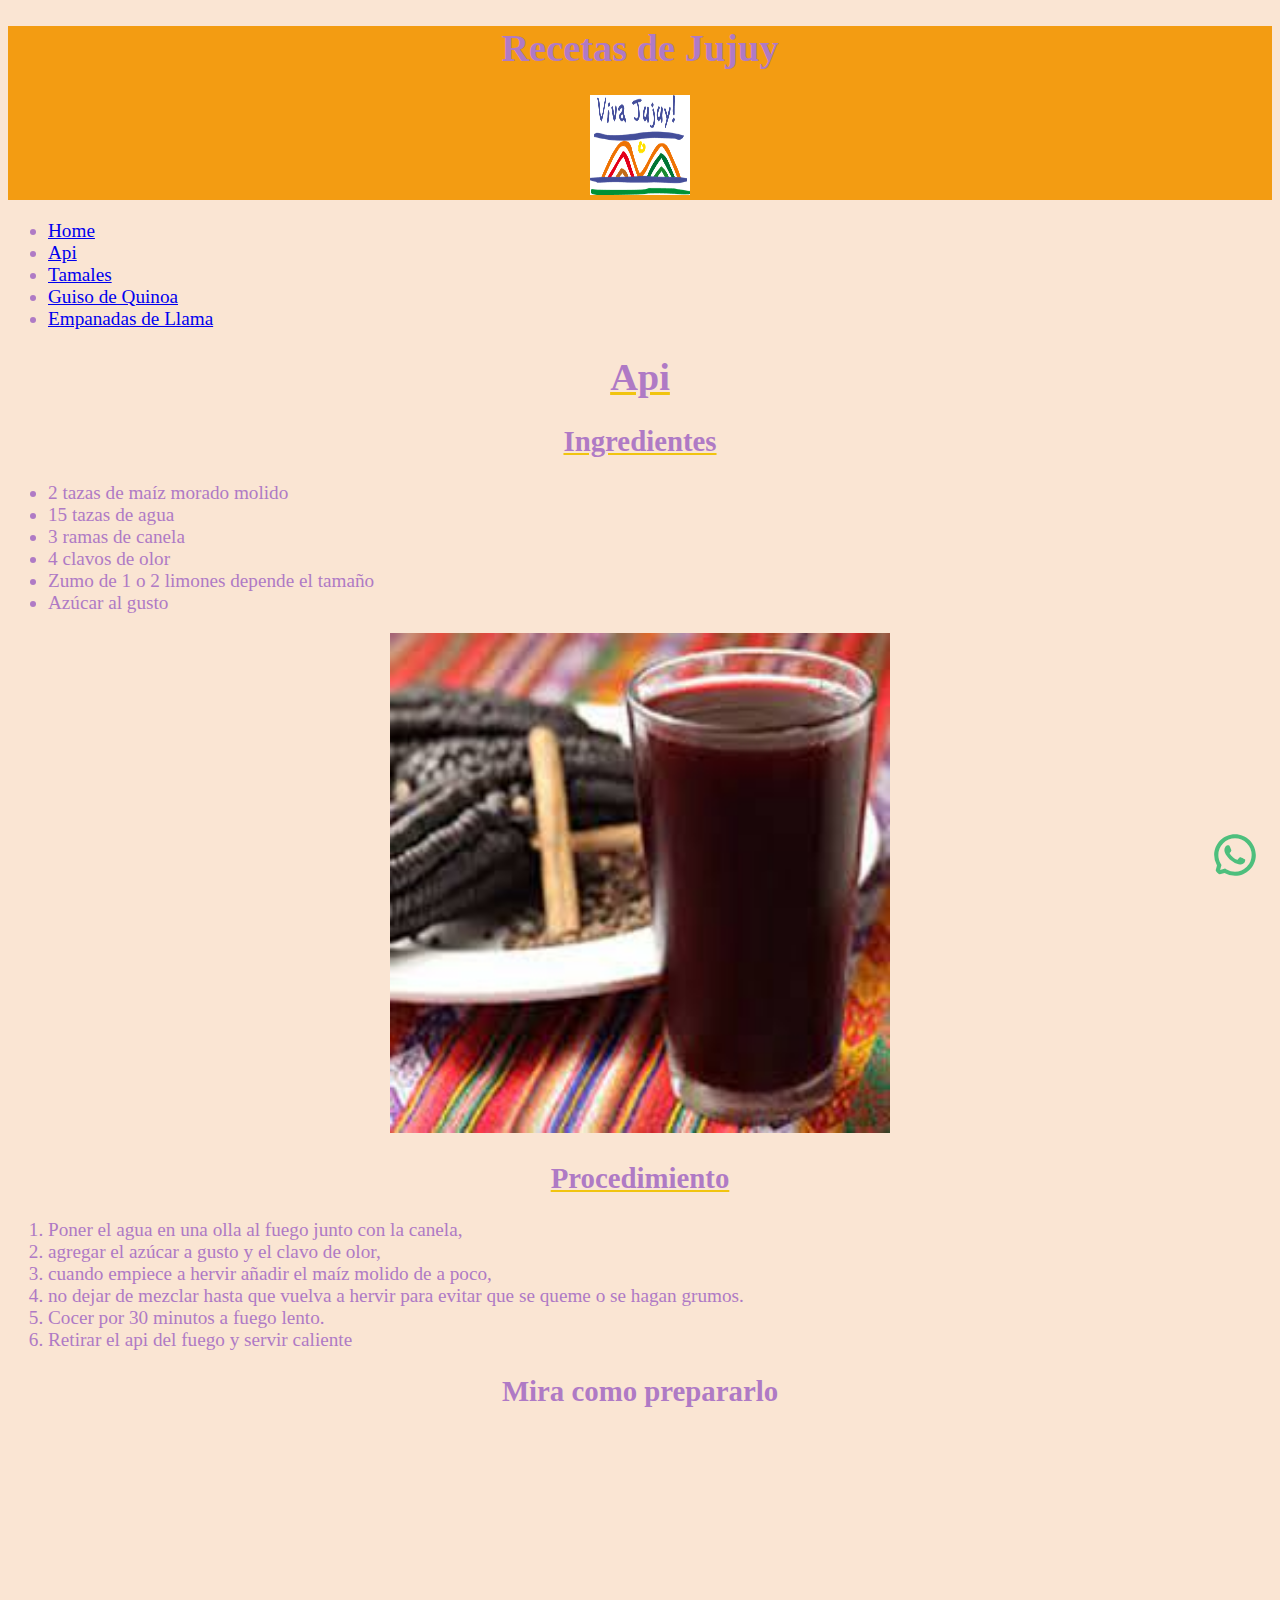
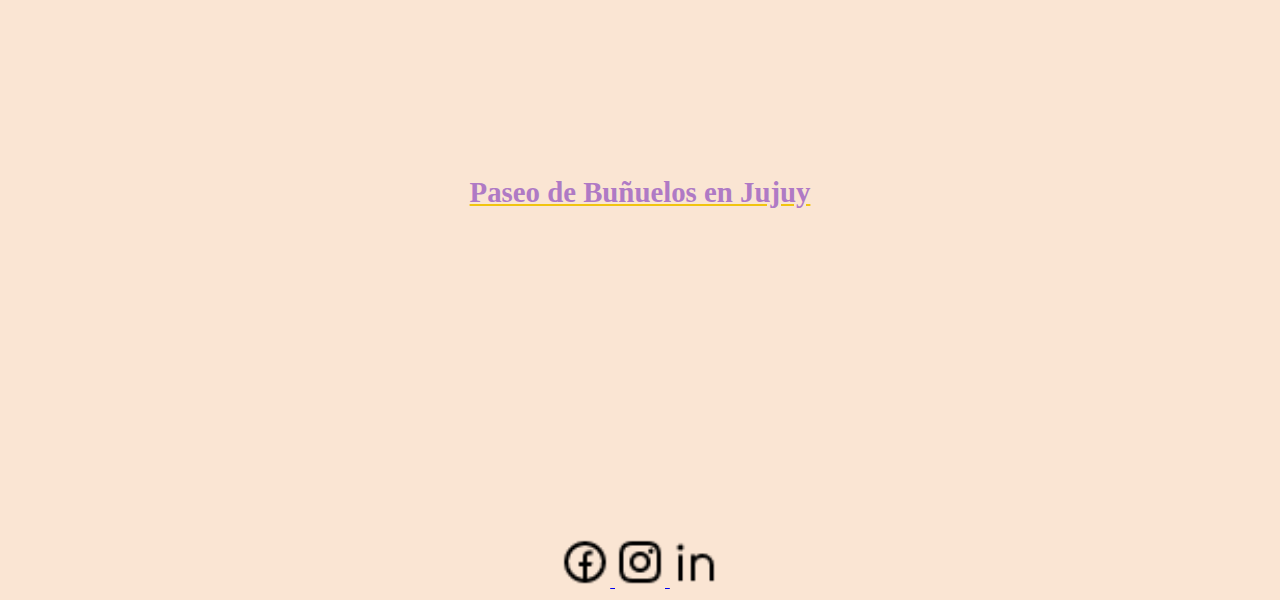
==== api.html @ bd450a4c "Add files via upload" ====
<!DOCTYPE html>
<html lang="en">
<head>
    <meta charset="UTF-8">
    <meta http-equiv="X-UA-Compatible" content="IE=edge">
    <meta name="viewport" content="width=device-width, initial-scale=1.0">
    <title>Api</title>
    <link rel="stylesheet" href="css/main.css">
</head>
<body>
    <header>
            <h1>Recetas de Jujuy</h1>
            <img class="logo"src="./imagenes/logo.png" alt="Jujuy"> 
    </header>
    <nav class="navbar">
        <ul>
            <li>
                <a href="index.html" target="_blank">Home</a>
            </li>
            <li>
                <a href="api.html" target="_blank"> Api</a>
            </li>
            <li>
                <a href="tamales.html" target="_blank">Tamales</a>
            </li>
            <li>    
                <a href="guisodequinoa.html" target="_blank">Guiso de Quinoa</a>
            </li>
            <li>
                <a href="empanadasdellama.html" target="_blank">Empanadas de Llama</a>
            </li>
        </ul>
    
    </nav>
        <main>
            <a href="https://wa.me/5491122542089" target="_blank">
                <img class="whatsapp"src="./imagenes/whatsapp.svg" alt="whatsapp"> 
            </a>
            <h1 class="titulos">
                Api
            </h1>
            
            <section>
                <h2 class="titulos">
                    Ingredientes
                    </h2>
                    <ul class="izquierda">
            
                        <li>2 tazas de maíz morado molido</li> 
                        <li>15 tazas de agua</li> 
                        <li>3 ramas de canela</li>
                        <li>4 clavos de olor</li>
                        <li>Zumo de 1 o 2 limones depende el tamaño</li>
                        <li>Azúcar al gusto</li> 
                    </ul>
            </section>
            <aside>
                <img src="./imagenes/api.jfif" alt="Api">
            </aside>
            <section>
                <h2 class="titulos">Procedimiento</h2>
                <ol class="izquierda">
                    <li>Poner el agua en una olla al fuego junto con la canela,</li>
                    <li>agregar el azúcar a gusto y el clavo de olor, </li>
                    <li>cuando empiece a hervir añadir el maíz molido de a poco,</li>   
                    <li>no dejar de mezclar hasta que vuelva a hervir para evitar que se queme o se hagan grumos.</li>
                    <li>Cocer por 30 minutos a fuego lento.</li>
                    <li>Retirar el api del fuego y servir caliente</li>
                </ol>
            </section>
            <section>
                <h2>
                    Mira como prepararlo
                </h2>
                <iframe width="560" height="315" src="https://www.youtube.com/embed/NqSao7ywFlk" title="YouTube video player" frameborder="0" allow="accelerometer; autoplay; clipboard-write; encrypted-media; gyroscope; picture-in-picture" allowfullscreen></iframe>
            </section>
            <section>
                <h2 class="titulos">Paseo de Buñuelos en Jujuy
                </h2>
                <iframe src="https://www.google.com/maps/embed?pb=!1m23!1m12!1m3!1d116282.1788051836!2d-65.33990725931083!3d-24.387630900681643!2m3!1f0!2f0!3f0!3m2!1i1024!2i768!4f13.1!4m8!3e6!4m0!4m5!1s0x941baf052be5739f%3A0x6adf3238d4bdc7eb!2sRP42%201000%2C%20El%20Carmen%2C%20Jujuy!3m2!1d-24.387646999999998!2d-65.2698669!5e0!3m2!1ses-419!2sar!4v1667244451143!5m2!1ses-419!2sar" width="400" height="300" style="border:0;" allowfullscreen="" loading="lazy" referrerpolicy="no-referrer-when-downgrade"></iframe>
            </section> 
    
        </main>
        <footer>
            <a href="https://www.facebook.com//" target="_blank">
                <img  class="redes" src="./imagenes/facebook.png " alt="facebook">
            </a>
            <a href="https://www.instagram.com/del_huerto_/" target="_blank">
                <img class="redes" src="./imagenes/instagram.png " alt="instagram">
            </a>
            <a href="https://www.linkedin.com/in/anahi-campos-6525aa200/" target="_blank">
                <img class="redes" src="./imagenes/linkedin.png" alt="linkedin">
            </a>
    
        </footer>  
</body>
</html>
---- css/main.css ----
body{
    background-color:#FAE5D3 ;
    color: #AF7AC5 ;
    text-align: center;
    font-size:larger ;
}
.titulos{
    text-decoration:underline;
    text-decoration-color:#F1C40F;
}
img{
    width: 500px;
    height: 500px;
}
.izquierda{
    text-align: left;
}
header{
    background-color:#F39C12 ;
}
.whatsapp{
    border: #FAE5D3;
    height:50px;
    width: 50px;
    position: fixed;
    z-index: 999;
    bottom: 20px;
    right: 20px;
    border-radius: 80px;
}
.redes{
    width: 50px;
    height: 50px;
} 
.logo{
    width: 100px;
    height: 100px;
}
.subtitulos{
    text-decoration:underline;
    text-decoration-color:#F1C40F;
    text-align: left;
}
.navbar{
    text-align: left;
}
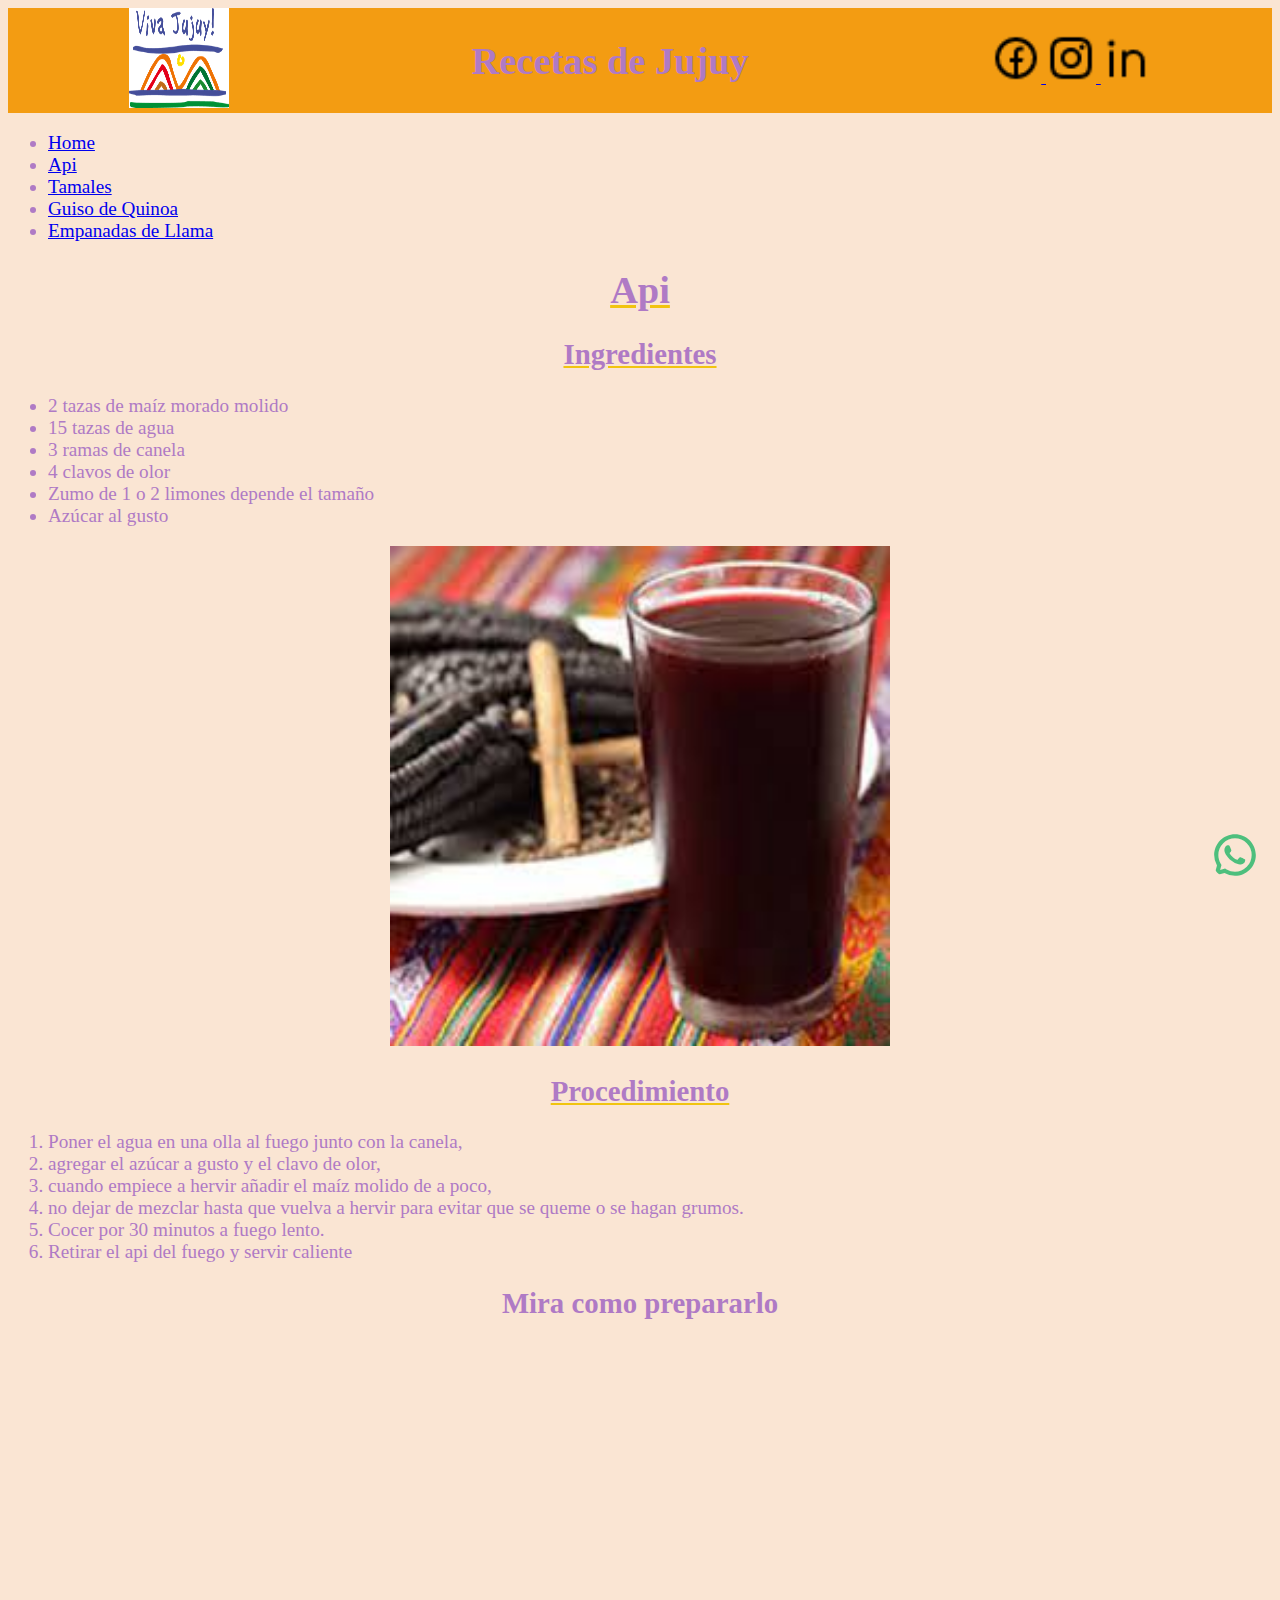
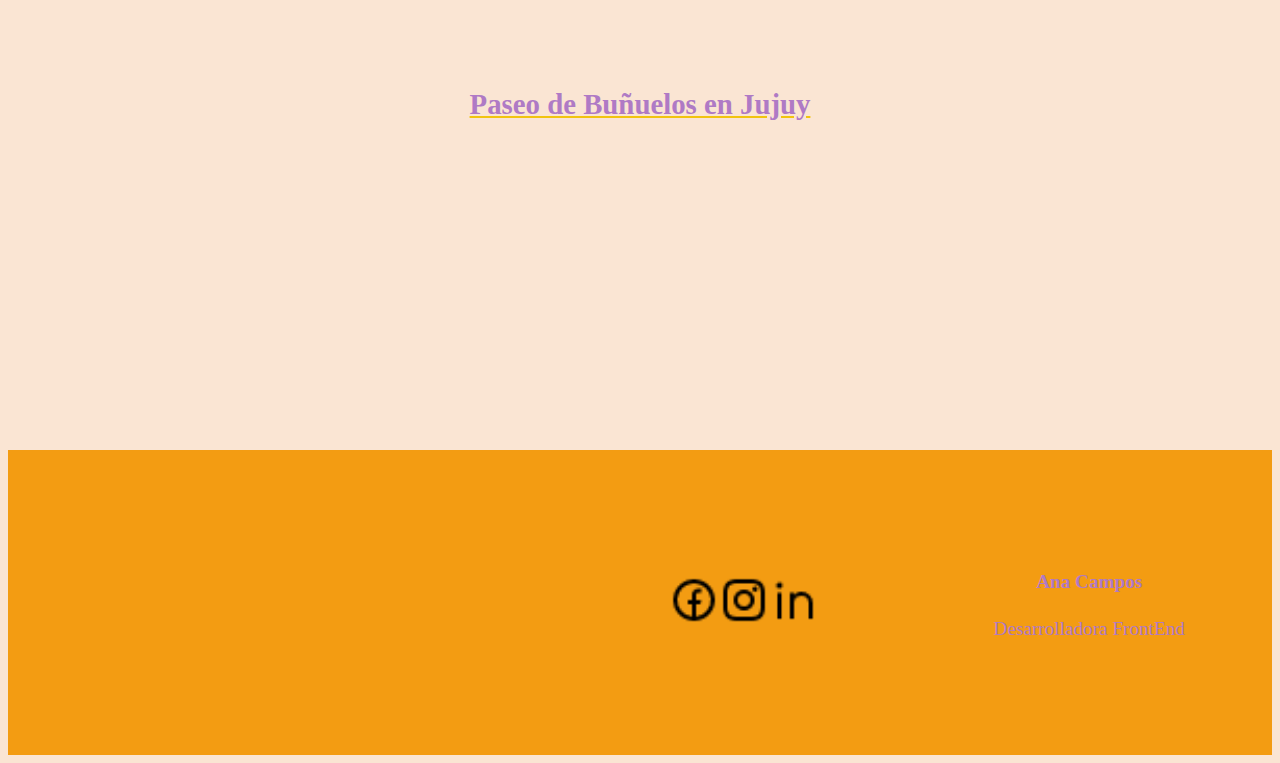
==== commit b8dc3327: "Add files via upload" ====
--- a/api.html
+++ b/api.html
@@ -9,8 +9,26 @@
 </head>
 <body>
     <header>
-            <h1>Recetas de Jujuy</h1>
-            <img class="logo"src="./imagenes/logo.png" alt="Jujuy"> 
+        <div class="encabezado">
+            <section>
+                <img class="logo"src="./imagenes/logo.png" alt="Jujuy"> 
+            </section>
+            <section>
+                <h1>Recetas de Jujuy</h1>
+            </section>
+            <section>
+                <a href="https://www.facebook.com//" target="_blank">
+                    <img  class="redes" src="./imagenes/facebook.png " alt="facebook">
+                </a>
+                <a href="https://www.instagram.com/del_huerto_/" target="_blank">
+                    <img class="redes" src="./imagenes/instagram.png " alt="instagram">
+                </a>
+                <a href="https://www.linkedin.com/in/anahi-campos-6525aa200/" target="_blank">
+                    <img class="redes" src="./imagenes/linkedin.png" alt="linkedin">
+                </a>
+            </section>
+        </div>
+
     </header>
     <nav class="navbar">
         <ul>
@@ -82,16 +100,35 @@
     
         </main>
         <footer>
-            <a href="https://www.facebook.com//" target="_blank">
-                <img  class="redes" src="./imagenes/facebook.png " alt="facebook">
-            </a>
-            <a href="https://www.instagram.com/del_huerto_/" target="_blank">
-                <img class="redes" src="./imagenes/instagram.png " alt="instagram">
-            </a>
-            <a href="https://www.linkedin.com/in/anahi-campos-6525aa200/" target="_blank">
-                <img class="redes" src="./imagenes/linkedin.png" alt="linkedin">
-            </a>
+            <div class="pie">
+                <section>
+                    <iframe src="https://www.google.com/maps/embed?pb=!1m18!1m12!1m3!1d26276.670299306264!2d-58.3942979021917!3d-34.58939659962731!2m3!1f0!2f0!3f0!3m2!1i1024!2i768!4f13.1!3m3!1m2!1s0x95bccab6fb9fda31%3A0xc63b4bf37c945929!2sRetiro%2C%20CABA!5e0!3m2!1ses-419!2sar!4v1668374453410!5m2!1ses-419!2sar" width="400" height="300" style="border:0;" allowfullscreen="" loading="lazy" referrerpolicy="no-referrer-when-downgrade"></iframe>
+                </section>
+                <section>
+                    <div class="container">
+                        <section>
+                            <a  href="https://www.facebook.com//" target="_blank">
+                                <img  class="redes" src="./imagenes/facebook.png " alt="facebook">
+                            </a>
+                        </section>
+                        <section>
+                            <a  href="https://www.instagram.com/del_huerto_/" target="_blank">
+                                <img class="redes" src="./imagenes/instagram.png " alt="instagram">
+                            </a>
+                        </section>
+                        <section>
+                            <a  href="https://www.linkedin.com/in/anahi-campos-6525aa200/" target="_blank">
+                                <img class="redes" src="./imagenes/linkedin.png" alt="linkedin">
+                            </a>
+                        </section>
     
-        </footer>  
+                    </div>
+                </section>
+                <section>
+                    <h4>Ana Campos</h4>
+                    <p>Desarrolladora FrontEnd</p>
+                </section>
+            </div>
+        </footer>
 </body>
 </html>--- a/css/main.css
+++ b/css/main.css
@@ -43,4 +43,17 @@
 }
 .navbar{
     text-align: left;
+}
+.pie, .encabezado{
+    display: flex;
+    justify-content:space-around;
+    align-items: center;
+    flex-wrap:wrap ;
+}
+.container{
+    display: flex;
+    align-content: stretch;
+}
+footer{
+    background-color:#F39C12 ;
 }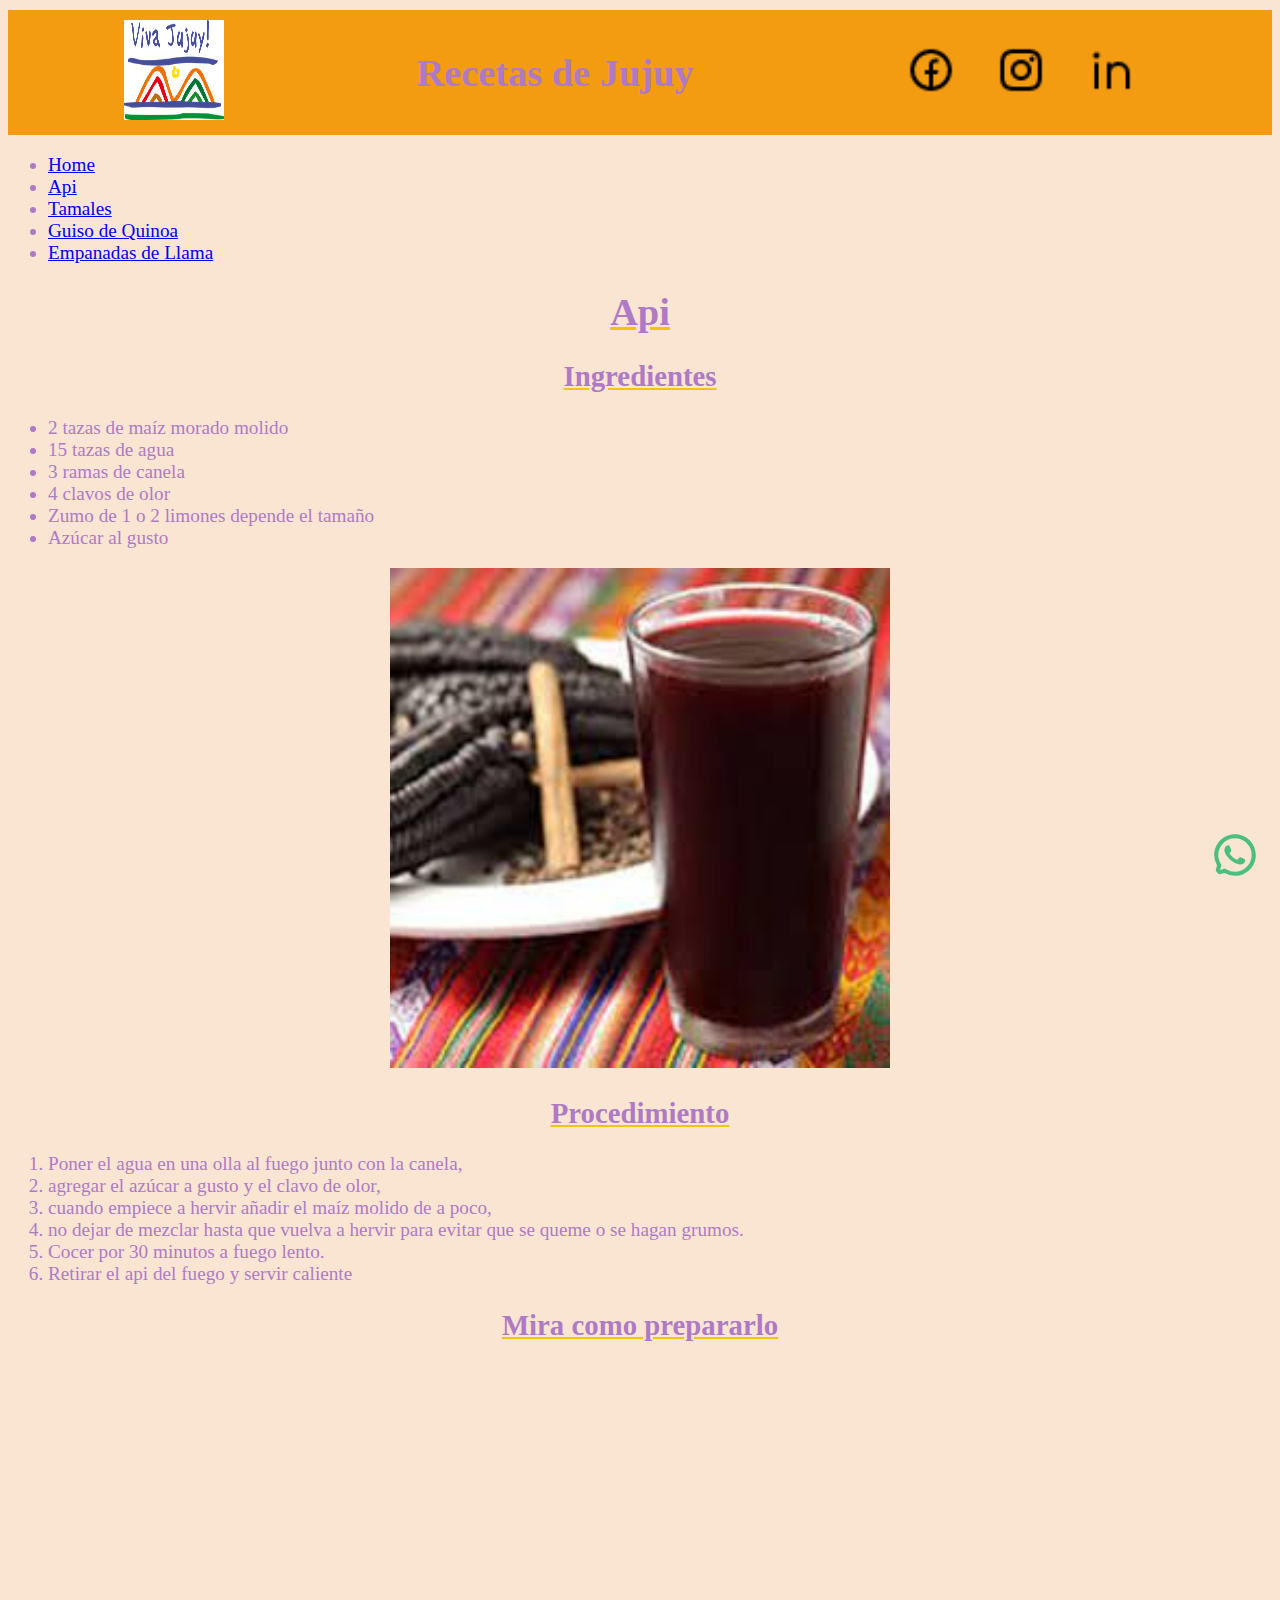
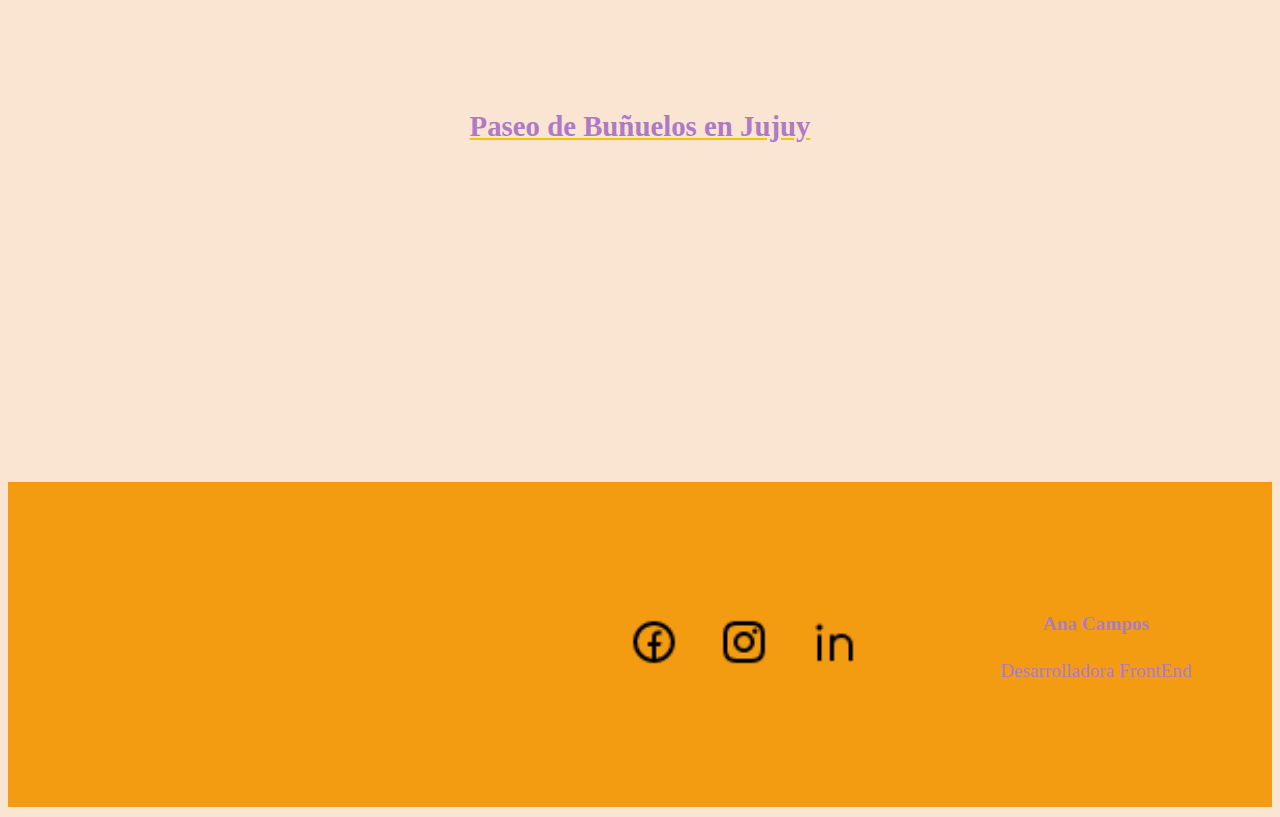
==== commit ba97ee08: "Add files via upload" ====
--- a/api.html
+++ b/api.html
@@ -17,15 +17,23 @@
                 <h1>Recetas de Jujuy</h1>
             </section>
             <section>
-                <a href="https://www.facebook.com//" target="_blank">
-                    <img  class="redes" src="./imagenes/facebook.png " alt="facebook">
-                </a>
-                <a href="https://www.instagram.com/del_huerto_/" target="_blank">
-                    <img class="redes" src="./imagenes/instagram.png " alt="instagram">
-                </a>
-                <a href="https://www.linkedin.com/in/anahi-campos-6525aa200/" target="_blank">
-                    <img class="redes" src="./imagenes/linkedin.png" alt="linkedin">
-                </a>
+                <div class="container">
+                    <div>
+                        <a  href="https://www.facebook.com//" target="_blank">
+                            <img  class="redes" src="./imagenes/facebook.png " alt="facebook">
+                        </a>
+                    </div>
+                    <div>
+                        <a  href="https://www.instagram.com/del_huerto_/" target="_blank">
+                            <img class="redes" src="./imagenes/instagram.png " alt="instagram">
+                        </a>
+                    </div>
+                    <div>
+                        <a  href="https://www.linkedin.com/in/anahi-campos-6525aa200/" target="_blank">
+                            <img class="redes" src="./imagenes/linkedin.png" alt="linkedin">
+                        </a>   
+                    </div>
+                </div>
             </section>
         </div>
 
@@ -87,7 +95,7 @@
                 </ol>
             </section>
             <section>
-                <h2>
+                <h2 class="titulos">
                     Mira como prepararlo
                 </h2>
                 <iframe width="560" height="315" src="https://www.youtube.com/embed/NqSao7ywFlk" title="YouTube video player" frameborder="0" allow="accelerometer; autoplay; clipboard-write; encrypted-media; gyroscope; picture-in-picture" allowfullscreen></iframe>
@@ -106,22 +114,21 @@
                 </section>
                 <section>
                     <div class="container">
-                        <section>
+                        <div>
                             <a  href="https://www.facebook.com//" target="_blank">
                                 <img  class="redes" src="./imagenes/facebook.png " alt="facebook">
                             </a>
-                        </section>
-                        <section>
+                        </div>
+                        <div>
                             <a  href="https://www.instagram.com/del_huerto_/" target="_blank">
                                 <img class="redes" src="./imagenes/instagram.png " alt="instagram">
                             </a>
-                        </section>
-                        <section>
+                        </div>
+                        <div>
                             <a  href="https://www.linkedin.com/in/anahi-campos-6525aa200/" target="_blank">
                                 <img class="redes" src="./imagenes/linkedin.png" alt="linkedin">
-                            </a>
-                        </section>
-    
+                            </a>   
+                        </div>
                     </div>
                 </section>
                 <section>
--- a/css/main.css
+++ b/css/main.css
@@ -49,11 +49,20 @@
     justify-content:space-around;
     align-items: center;
     flex-wrap:wrap ;
+    padding: 10px;
+    margin: 10px;
 }
 .container{
     display: flex;
-    align-content: stretch;
 }
 footer{
     background-color:#F39C12 ;
-}+}
+.container div{
+    display: flex;
+    justify-content:space-around;
+    align-items: center;
+    flex-wrap:wrap ;
+    padding: 10px;
+    margin: 10px;
+}
